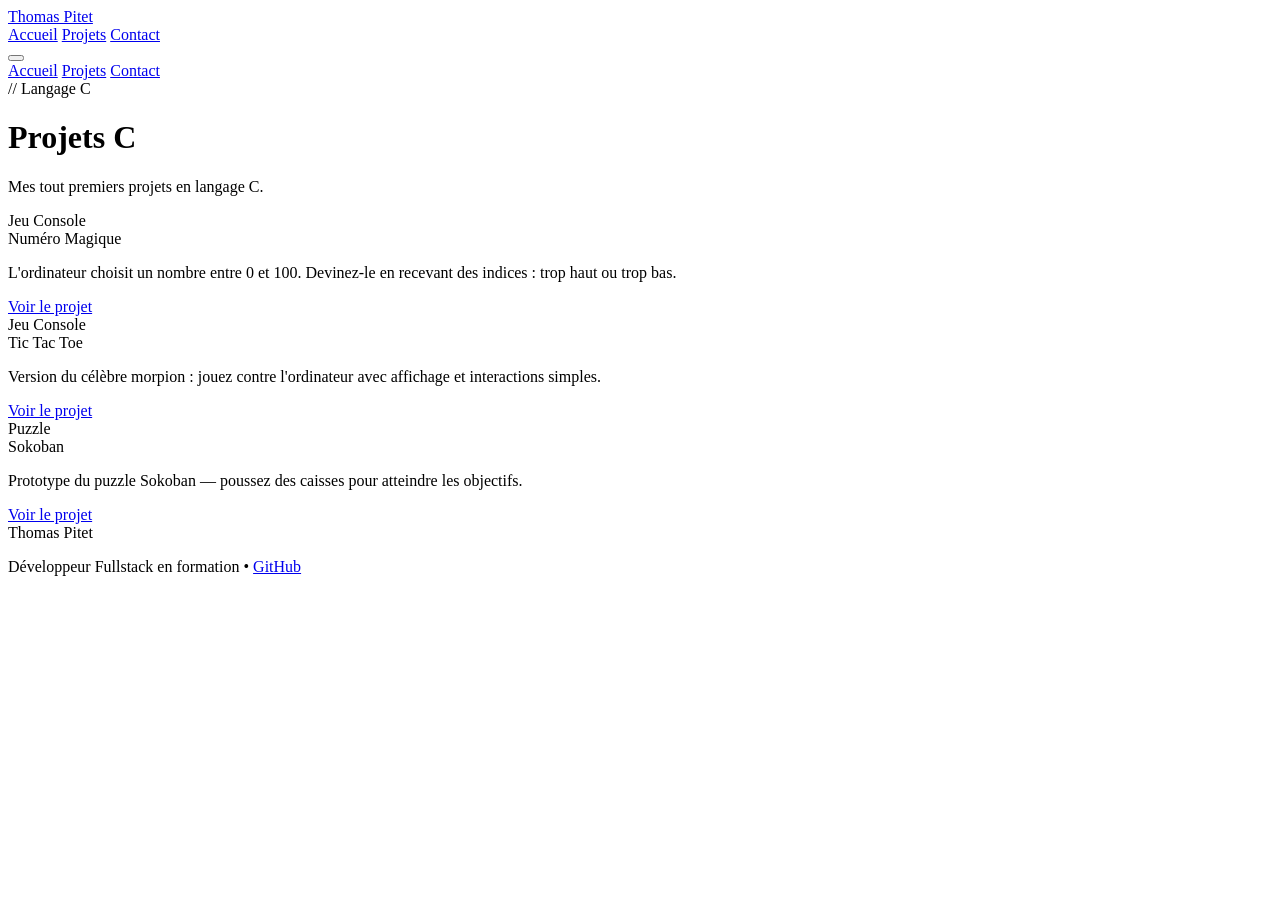
==== projets/c/index.html @ 0bf1fa07 "architecture" ====
<!DOCTYPE html>
<html lang="fr">
<head>
    <meta charset="UTF-8" />
    <meta name="viewport" content="width=device-width, initial-scale=1" />
    <title>Projets C — Thomas Pitet</title>
    <link rel="stylesheet" href="../../assets/css/style.css" />
</head>
<body>

<nav id="navbar">
    <div class="nav-container">
        <a href="../../index.html" class="nav-logo">Thomas Pitet</a>
        <div class="nav-links">
            <a href="../../index.html" class="nav-link">Accueil</a>
            <a href="../../pages/projets.html" class="nav-link active">Projets</a>
            <a href="../../pages/contact.html" class="nav-link nav-cta">Contact</a>
        </div>
        <button class="hamburger" aria-label="Menu">
            <span></span><span></span><span></span>
        </button>
    </div>
    <div class="mobile-menu">
        <a href="../../index.html" class="nav-link">Accueil</a>
        <a href="../../pages/projets.html" class="nav-link active">Projets</a>
        <a href="../../pages/contact.html" class="nav-link">Contact</a>
    </div>
</nav>

<div class="page-hero">
    <div class="container">
        <span class="section-tag">// Langage C</span>
        <h1>Projets <span>C</span></h1>
        <p>Mes tout premiers projets en langage C.</p>
    </div>
</div>

<section class="section">
    <div class="container">
        <div class="projects-grid">
            <div class="project-card reveal reveal-delay-1">
                <span class="project-tag">Jeu Console</span>
                <div class="project-title">Numéro Magique</div>
                <p>L'ordinateur choisit un nombre entre 0 et 100. Devinez-le en recevant des indices : trop haut ou trop bas.</p>
                <a href="numero-magique.html" class="btn btn-sm">Voir le projet</a>
            </div>
            <div class="project-card reveal reveal-delay-2">
                <span class="project-tag">Jeu Console</span>
                <div class="project-title">Tic Tac Toe</div>
                <p>Version du célèbre morpion : jouez contre l'ordinateur avec affichage et interactions simples.</p>
                <a href="tic-tac-toe.html" class="btn btn-sm">Voir le projet</a>
            </div>
            <div class="project-card reveal reveal-delay-3">
                <span class="project-tag">Puzzle</span>
                <div class="project-title">Sokoban</div>
                <p>Prototype du puzzle Sokoban — poussez des caisses pour atteindre les objectifs.</p>
                <a href="sokoban.html" class="btn btn-sm">Voir le projet</a>
            </div>
        </div>
    </div>
</section>

<footer class="site-footer">
    <div class="container">
        <div class="footer-logo">Thomas Pitet</div>
        <p class="footer-sub">Développeur Fullstack en formation &bull; <a href="https://github.com/ThomasPitet" target="_blank" rel="noopener">GitHub</a></p>
    </div>
</footer>

<script src="../../assets/js/loader.js"></script>
<script src="../../assets/js/navbar.js"></script>
<script src="../../assets/js/reveal.js"></script>
<script src="../../assets/js/skill-bars.js"></script>
<script src="../../assets/js/typewriter.js"></script>
<script src="../../assets/js/particles.js"></script>
<script src="../../assets/js/contact-form.js"></script>
</body>
</html>
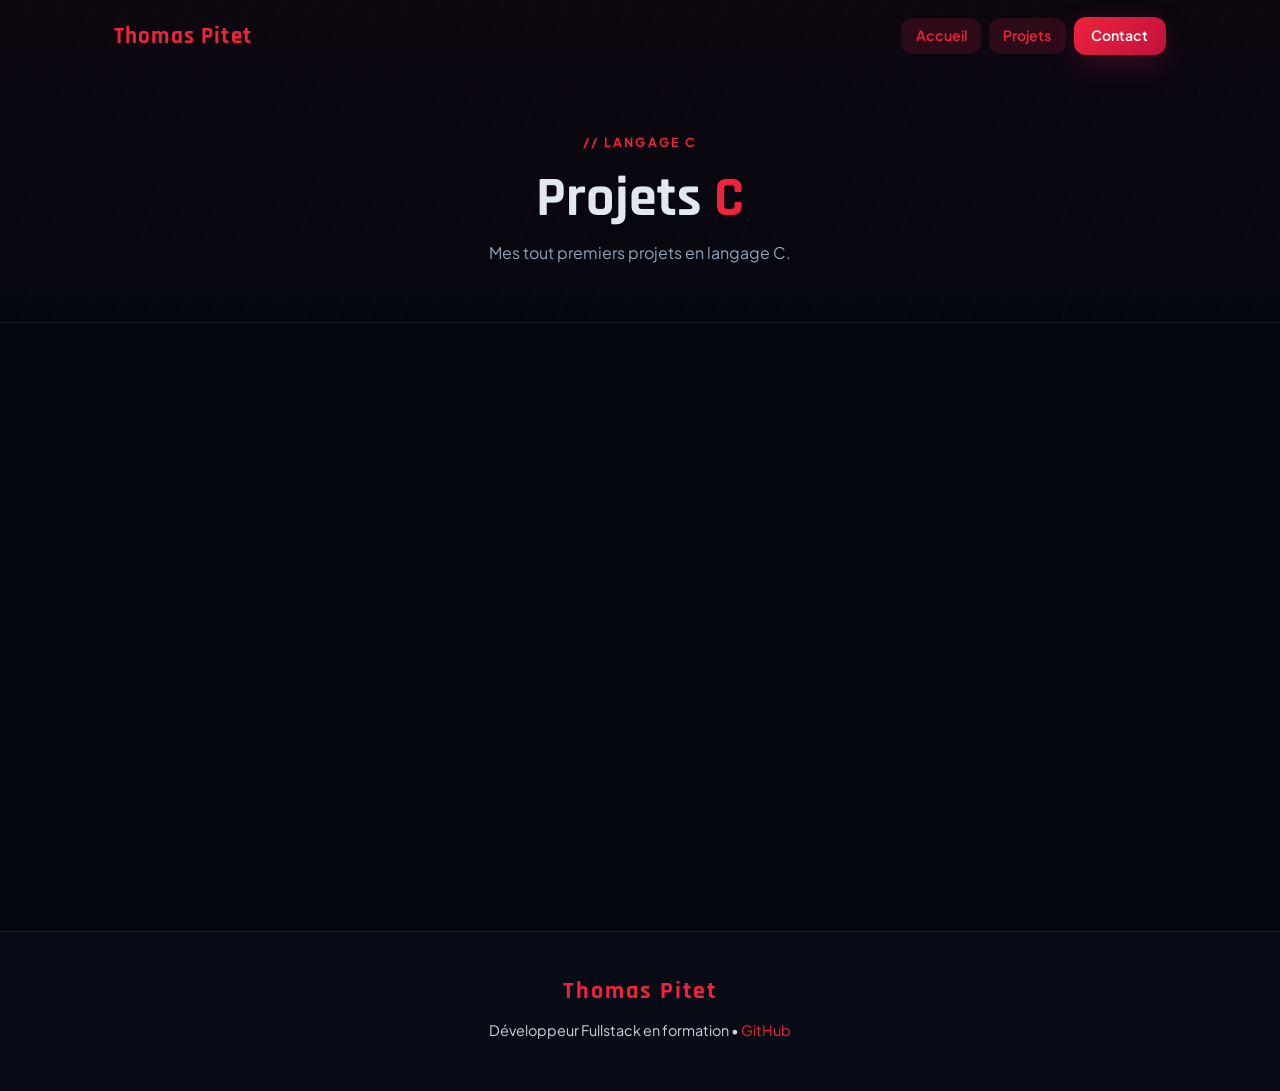
==== commit 03e2d7ae: "Finalize portfolio updates: CV page plus section and style improvements" ====
--- a/projets/c/index.html
+++ b/projets/c/index.html
@@ -13,8 +13,10 @@
         <a href="../../index.html" class="nav-logo">Thomas Pitet</a>
         <div class="nav-links">
             <a href="../../index.html" class="nav-link">Accueil</a>
-            <a href="../../pages/projets.html" class="nav-link active">Projets</a>
-            <a href="../../pages/contact.html" class="nav-link nav-cta">Contact</a>
+            <a href="../../pages/projets.html" class="nav-link
+                active">Projets</a>
+            <a href="../../pages/contact.html" class="nav-link
+                nav-cta">Contact</a>
         </div>
         <button class="hamburger" aria-label="Menu">
             <span></span><span></span><span></span>
@@ -41,19 +43,24 @@
             <div class="project-card reveal reveal-delay-1">
                 <span class="project-tag">Jeu Console</span>
                 <div class="project-title">Numéro Magique</div>
-                <p>L'ordinateur choisit un nombre entre 0 et 100. Devinez-le en recevant des indices : trop haut ou trop bas.</p>
-                <a href="numero-magique.html" class="btn btn-sm">Voir le projet</a>
+                <p>L'ordinateur choisit un nombre entre 0 et 100. Devinez-le
+                    en recevant des indices : trop haut ou trop bas.</p>
+                <a href="numero-magique.html" class="btn btn-sm">Voir le
+                    projet</a>
             </div>
             <div class="project-card reveal reveal-delay-2">
                 <span class="project-tag">Jeu Console</span>
                 <div class="project-title">Tic Tac Toe</div>
-                <p>Version du célèbre morpion : jouez contre l'ordinateur avec affichage et interactions simples.</p>
-                <a href="tic-tac-toe.html" class="btn btn-sm">Voir le projet</a>
+                <p>Version du célèbre morpion : jouez contre l'ordinateur avec
+                    affichage et interactions simples.</p>
+                <a href="tic-tac-toe.html" class="btn btn-sm">Voir le
+                    projet</a>
             </div>
             <div class="project-card reveal reveal-delay-3">
                 <span class="project-tag">Puzzle</span>
                 <div class="project-title">Sokoban</div>
-                <p>Prototype du puzzle Sokoban — poussez des caisses pour atteindre les objectifs.</p>
+                <p>Prototype du puzzle Sokoban — poussez des caisses pour
+                    atteindre les objectifs.</p>
                 <a href="sokoban.html" class="btn btn-sm">Voir le projet</a>
             </div>
         </div>
@@ -63,17 +70,14 @@
 <footer class="site-footer">
     <div class="container">
         <div class="footer-logo">Thomas Pitet</div>
-        <p class="footer-sub">Développeur Fullstack en formation &bull; <a href="https://github.com/ThomasPitet" target="_blank" rel="noopener">GitHub</a></p>
+        <p class="footer-sub">Développeur Fullstack en formation &bull; <a
+            href="https://github.com/ThomasPitet" target="_blank"
+            rel="noopener">GitHub</a></p>
     </div>
 </footer>
 
-<script src="../../assets/js/loader.js"></script>
 <script src="../../assets/js/navbar.js"></script>
 <script src="../../assets/js/reveal.js"></script>
-<script src="../../assets/js/skill-bars.js"></script>
-<script src="../../assets/js/typewriter.js"></script>
-<script src="../../assets/js/particles.js"></script>
-<script src="../../assets/js/contact-form.js"></script>
 </body>
 </html>
 
--- a/assets/css/style.css
+++ b/assets/css/style.css
@@ -0,0 +1,13 @@
+/* ==========================================================================
+   PORTFOLIO DESIGN SYSTEM — THOMAS PITET
+   Architecture CSS Modulaire
+   ==========================================================================
+       */
+
+@import 'modules/variables.css';
+@import 'modules/navbar.css';
+@import 'modules/hero.css';
+@import 'modules/cards.css';
+@import 'modules/buttons.css';
+@import 'modules/contact.css';
+@import 'modules/layout.css';
